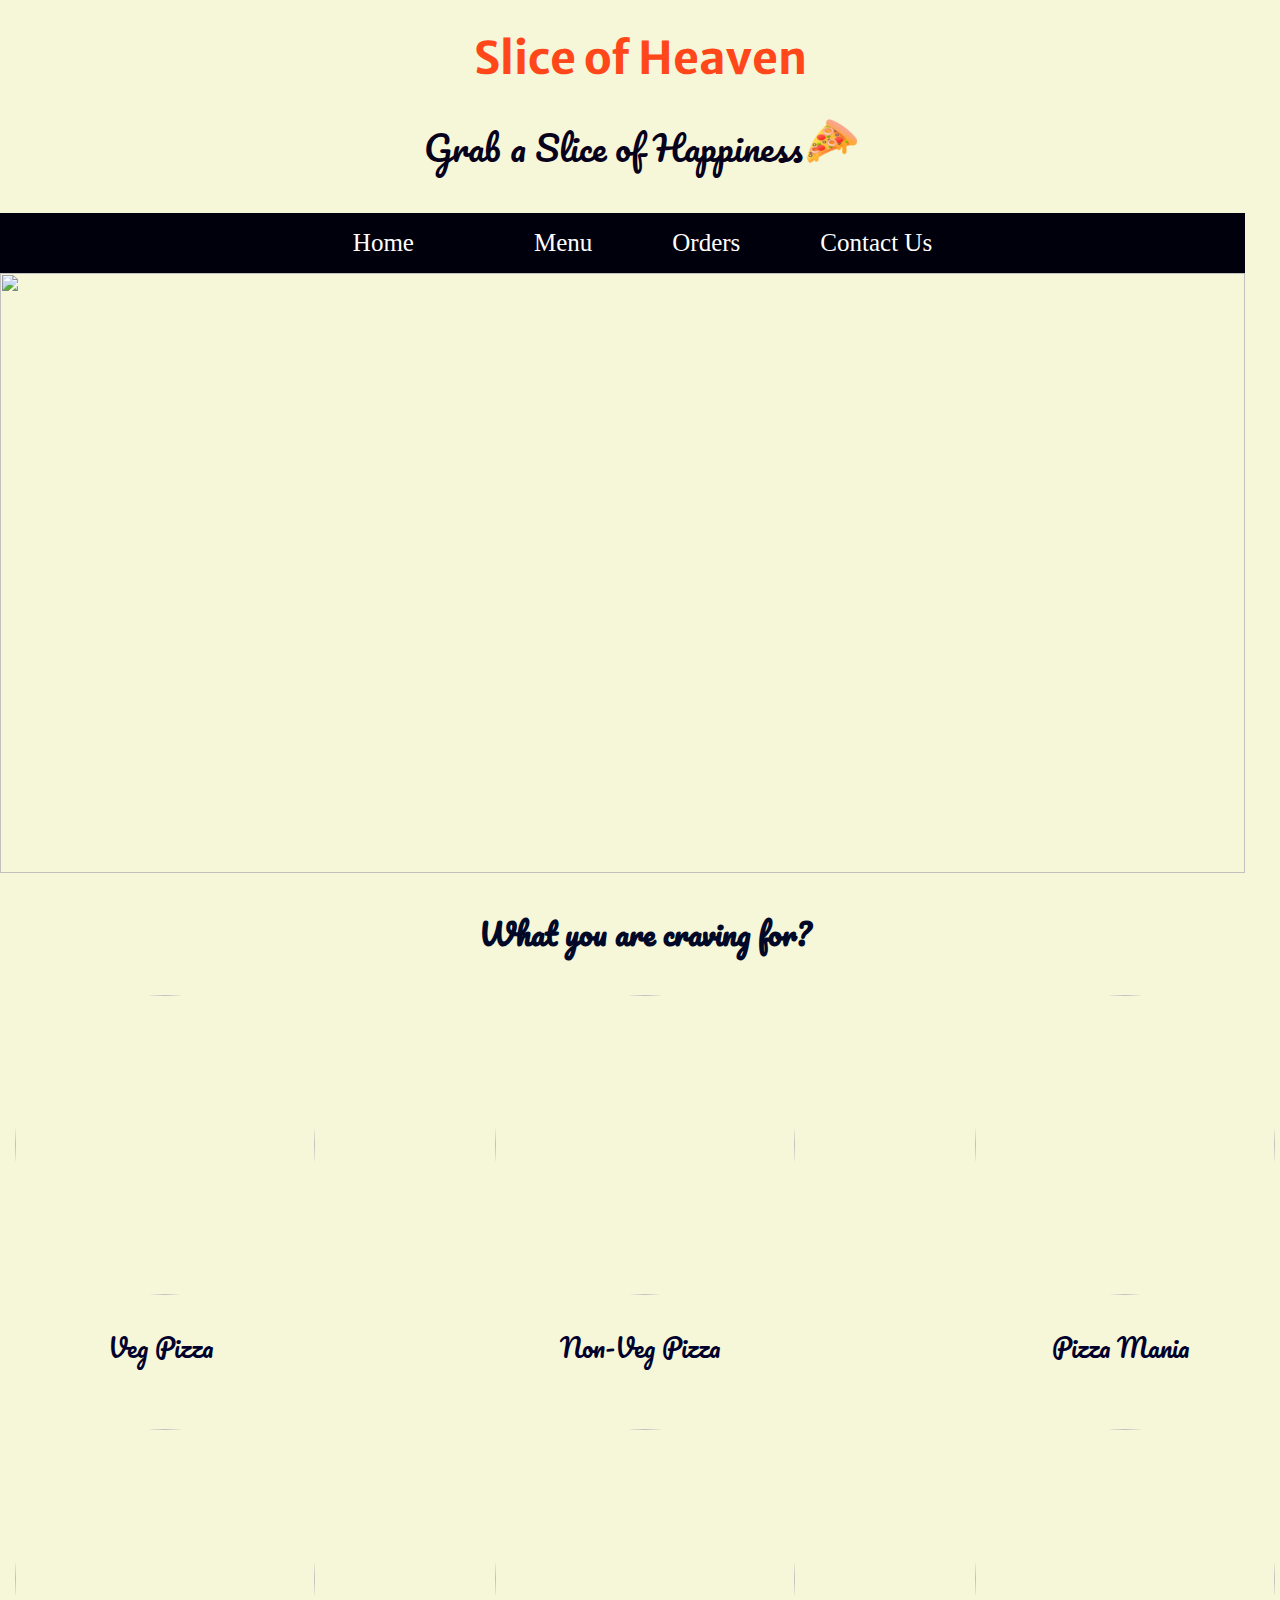
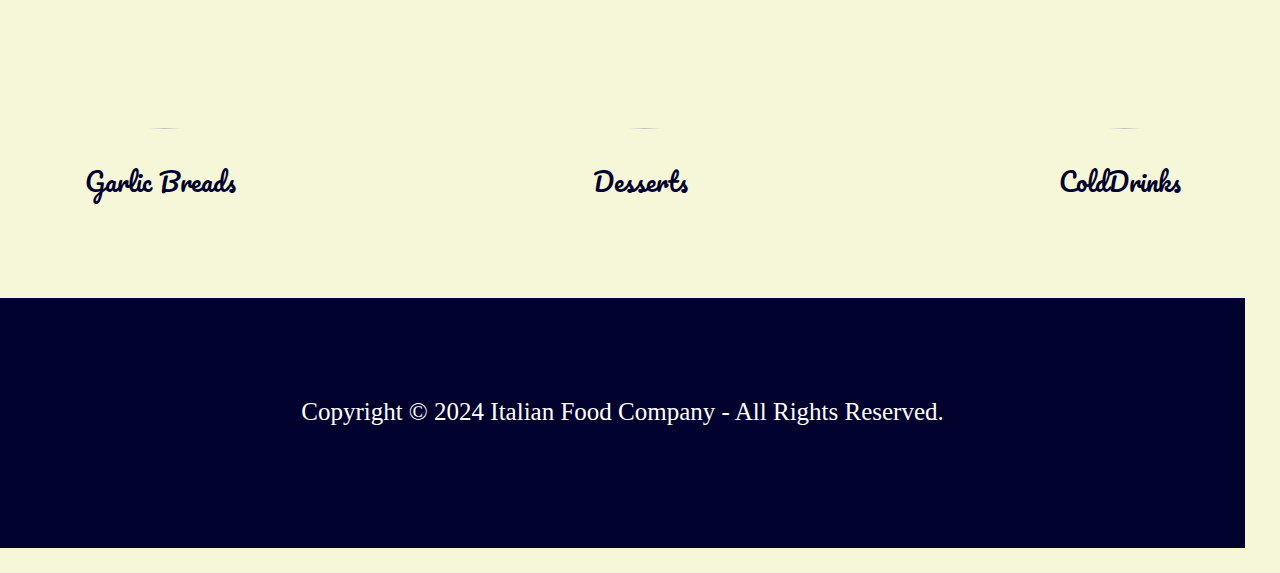
==== index.html @ 5c310f1a "initial commit" ====
<!DOCTYPE html>
<html lang="en">

<head>
    <title>Document</title>
</head>
<link rel="stylesheet" href="style.css" />
<link rel="preconnect" href="https://fonts.googleapis.com">
<link rel="preconnect" href="https://fonts.gstatic.com" crossorigin>
<link href="https://fonts.googleapis.com/css2?family=Dancing+Script:wght@400..700&family=Foldit:wght@100..900&family=Pacifico&family=Whisper&display=swap" rel="stylesheet">
<link rel="preconnect" href="https://fonts.googleapis.com">
<link rel="preconnect" href="https://fonts.gstatic.com" crossorigin>
<link
    href="https://fonts.googleapis.com/css2?family=Dancing+Script:wght@400..700&family=Foldit:wght@100..900&family=Merriweather+Sans:ital,wght@0,300..800;1,300..800&family=Pacifico&family=Whisper&display=swap"
    rel="stylesheet">
<link rel="icon" href="./images/icons8-pizza-48.png" type="image/jpg" />

<body>
    <h1 class="h1">Slice of Heaven</h1>
    <div class="container">
        <div>
            <p class="p">Grab a Slice of Happiness</p>
        </div>
        <div>
            <img src="./images/pizza.png" class="img" />
        </div>
    </div>
    <div class="container1">
        <a href="#home" class="no-underline"><div id="#home" class="no-underline">Home</div></a>
        <a href="./pages/menu.html" class="no-underline">Menu</a>
        <a href="./pages/orders.html" class="no-underline">Orders</a>
        <!-- <a href="./pages/stores.html" class="no-underline">Stores</a> -->
        <a href="./pages/contact.html" class="no-underline">Contact Us</a>
    </div>
    <div>
        <img src="https://static.vecteezy.com/system/resources/previews/027/204/968/non_2x/hot-tasty-pizza-with-fire-flames-on-dark-background-image-for-menu-or-poster-ai-generative-free-photo.jpg"
            class="img0" />
    </div>
    <h2 class="h2">What you are craving for?</h2>
    <div class="container2">
        <div>
            <a href="./pages/menu.html"><img src="https://allmyrecipe.com/wp-content/uploads/2020/10/homemade-veg-pizza.jpg" class="img1" /></a>
            <p class="p1">Veg Pizza</p>
        </div>
        <div>
            <a href="./pages/menu.html"><img src="https://c.wallhere.com/photos/32/ee/pizza_cheese_sausage_pastries-634249.jpg!d" class="img1" /></a>
            <p class="p1">Non-Veg Pizza</p>
        </div>
        <div>
            <a href="./pages/menu.html"><img src="https://www.dominos.co.in/files/items/cheesepepperoni.png" class="img1" /></a>
            <p class="p1">Pizza Mania</p>
        </div>
    </div>
    <div class="container2">
        <div>
            <a href="./pages/menu.html"><img src="https://tse3.mm.bing.net/th?id=OIP.OcsnTuuKcYaB_5LkGhHmdQHaFj&pid=Api&P=0&h=180" class="img1" /></a>
            <p class="p1">Garlic Breads</p>
        </div>
        <div>
            <a href="./pages/menu.html"><img src="https://www.sugarandsoul.co/wp-content/uploads/2020/02/mississippi-mud-pie-recipe-7.jpg" 
                class="img1" /></a>
            <p class="p1">Desserts</p>
        </div>
        <div>
            <a href="./pages/menu.html"><img src="https://storage.sg.content-cdn.io/cdn-cgi/image/%7Bwidth%7D,%7Bheight%7D,quality=75,format=auto/in-resources/8845e144-8902-4204-b80f-9dc7dc2f4bcb/Images/ProductImages/Source/2300013.jpg" 
                class="img1" /></a>
            <p class="p1">ColdDrinks</p>
        </div>
    </div>
    <div class="container3">
        <p class="p2">Copyright © 2024 Italian Food Company - All Rights Reserved.</p>
    </div>
</body>

</html>
---- style.css ----
body{
    background-color: #f6f6d8;
    margin: 0px 0px;
}
.h1{
    color: #ff471a;
    text-align: center;
    font-size: 45px;
    padding-top: 0px;
    padding-bottom: 0px;
    font-family: Merriweather Sans;
}
.img{
    height: 50px;
    width: 50px;
    padding-top: 15ppx;
    padding-left: 4px;
}
.container{
    display: flex;
    flex-direction: row;
    justify-content: center;
    margin: 0px 0px;
}
.p{
    font-size: 35px;
    color: rgb(7, 1, 27);
    text-align: center;
    margin-top: -0.5px;
    font-family: Pacifico;
}
.img0{
    width: 1245px;
    height: 600px;
}
.container1{
    display: flex;
    flex-direction: row;
    justify-content: center;
    align-items: center;
    background-color: #00000c;
    width: 1245px;
    height: 60px;
}
.no-underline{
    text-decoration: none;
    padding-left: 40px;
    padding-right: 40px;
    font-size: 25px;
    color: #fff;
}
.h2{
    font-size: 30px;
    color: rgb(2, 8, 40);
    margin-left: 10px;
    font-family: Pacifico;
    text-align: center;
    margin-top: 30px;
    margin-bottom: 30px;
}
.img1{
    height: 300px;
    width: 300px;
    border-radius: 1700px 1700px;
    margin-left: 10px;
    border: 5px solid;
    border-color: #f6f6d8;
}
.p1{
    font-size: 25px;
    color: #01012d;
    text-align: center;
    font-family: Pacifico;
}
.container2{
    display: flex;
    flex-direction: row;
    justify-content: space-between;
    margin-bottom: 30px;
}
.p2{
    font-size: 25px;
    background-color: #01012d;
    color: #fff;
    height: 150px;
    width: 1245px;
    text-align: center;
    padding-top: 100px;
}
.container3{
    margin-top: 70px;
}
.container4{
    display: flex;
    flex-direction: row;
    flex-wrap: wrap;
    justify-content: space-evenly;
}
.card{
    height: 490px;
    width: 340px;
    background-color: #dfdeb6;
    border: 3px solid;
    border-color: #010619;
    border-radius: 5px 5px;
    margin: 20px 23px; 
    box-shadow: 0.5px 0.5px 3px 3px;
    
  }
  .card:hover {
    border-radius: 20px;
    transition: 2s;
  }
  .p3{
    text-align: center;
    color: #b30000;
    font-size: 20px;
    font-family: Pacifico;
  }
  .img2{
    height: 310px;
    width: 340px;
    border-radius: 4px;
  }
  .h2pizza{
    font-size: 35px;
    color: #01012d;
    text-align: center;
    font-family: Pacifico;
}
.btn{
    background-color: #01012d;
    color: #fff;
    margin-right: 20px;
    margin-left: 20px;
    padding: 10px 20px 10px 20px; 
    border-radius: 20px;
    margin-left: 110px;
    padding: 10px 20px 10px 20px;
    border: none;
    cursor: pointer;
}
.img3{
    margin-top: 30px;
}  
.input{
    margin-top: 40px;
    height: 40px;
    width: 800px;
    border-radius: 20px;
    margin-left: 90px;
    padding-left: 40px;
    border: 1px solid;
    background-color: #f6f6d8;
}
.btn-1{
    margin-left: 450px;
    padding: 20px 40px 20px 40px;
}
.p4{
    font-size: 40px;
}
.h4{
    height: 80px;
    width: 1270px;
    text-align: center;
    padding: 80px auto;
    background-color: #01012d;
    color: #fff;
    padding-top: 80px;
    padding-bottom: 20px;
    
}
.inputh4{
    height: 10px;
    width: 800px;
    text-align: center;
    background-color: #ffffff;
    color: #000000;
    padding-top: 20px;
    border-radius: 20px;
    border: 1px solid;
    padding-bottom: 20px;

}
.container5{
    display: flex;
    flex-direction: column;
    justify-content: center;
    align-items: center;
}
.card1{
    height: 390px;
    width: 260px;
    background-color: #f8f7f7;
    border: none;

    margin: 20px 23px; 
    box-shadow: 0.5px 0.5px 4px 4px;
 }
 .img4{
    height: 40px;
    width: 40px;
 }
 .p5{
    text-align: center;
    font-size: 25px;
    padding-left: 20px;
 }
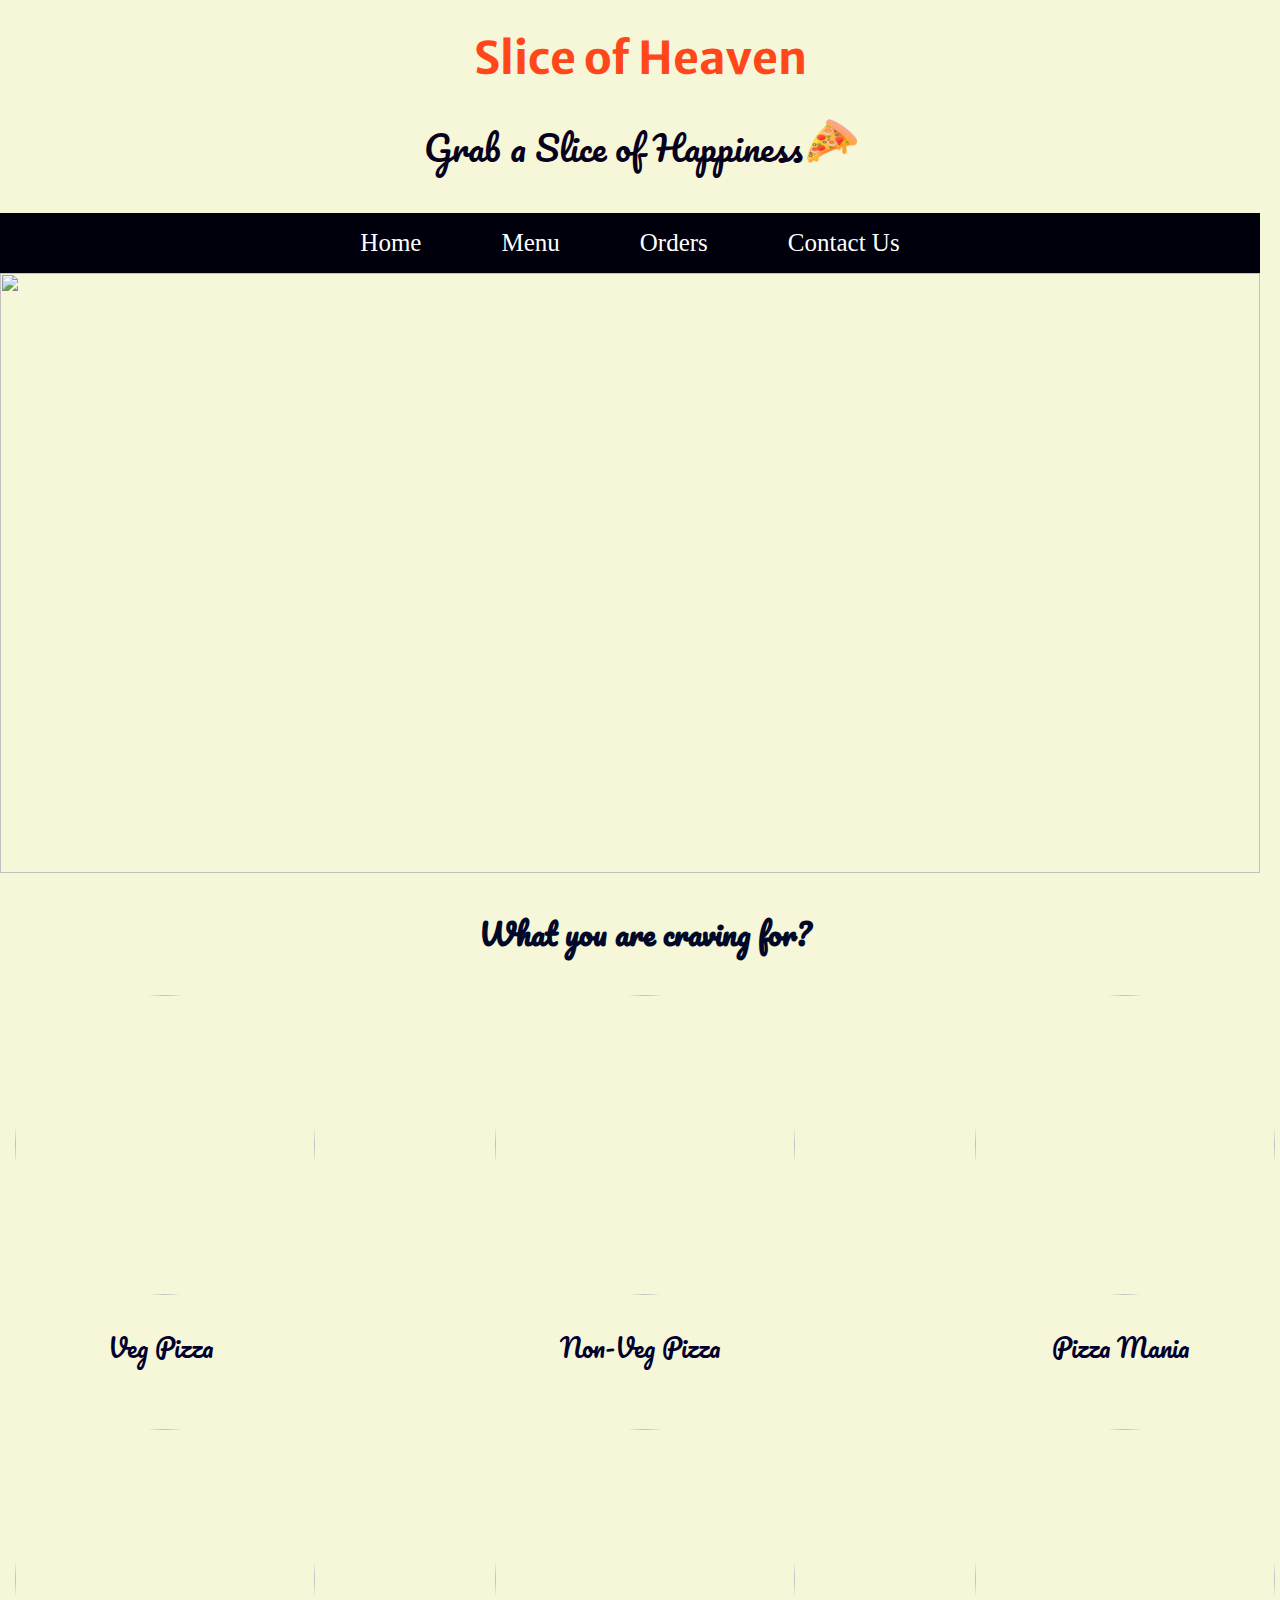
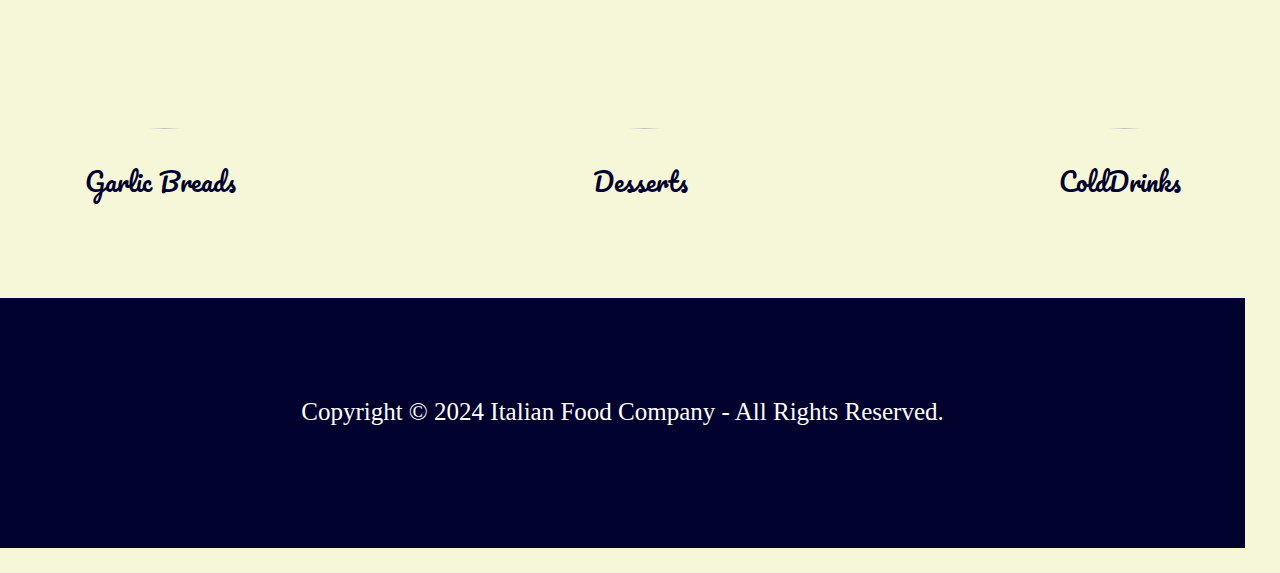
==== commit eab2823c: "corrected" ====
--- a/index.html
+++ b/index.html
@@ -16,7 +16,7 @@
 <link rel="icon" href="./images/icons8-pizza-48.png" type="image/jpg" />
 
 <body>
-    <h1 class="h1">Slice of Heaven</h1>
+    <h1 class="h1" id="home">Slice of Heaven</h1>
     <div class="container">
         <div>
             <p class="p">Grab a Slice of Happiness</p>
@@ -26,10 +26,9 @@
         </div>
     </div>
     <div class="container1">
-        <a href="#home" class="no-underline"><div id="#home" class="no-underline">Home</div></a>
+        <a href="#home" class="no-underline">Home</a>
         <a href="./pages/menu.html" class="no-underline">Menu</a>
         <a href="./pages/orders.html" class="no-underline">Orders</a>
-        <!-- <a href="./pages/stores.html" class="no-underline">Stores</a> -->
         <a href="./pages/contact.html" class="no-underline">Contact Us</a>
     </div>
     <div>
--- a/style.css
+++ b/style.css
@@ -30,7 +30,7 @@
     font-family: Pacifico;
 }
 .img0{
-    width: 1245px;
+    width: 1260px;
     height: 600px;
 }
 .container1{
@@ -39,7 +39,7 @@
     justify-content: center;
     align-items: center;
     background-color: #00000c;
-    width: 1245px;
+    width: 1260px;
     height: 60px;
 }
 .no-underline{
